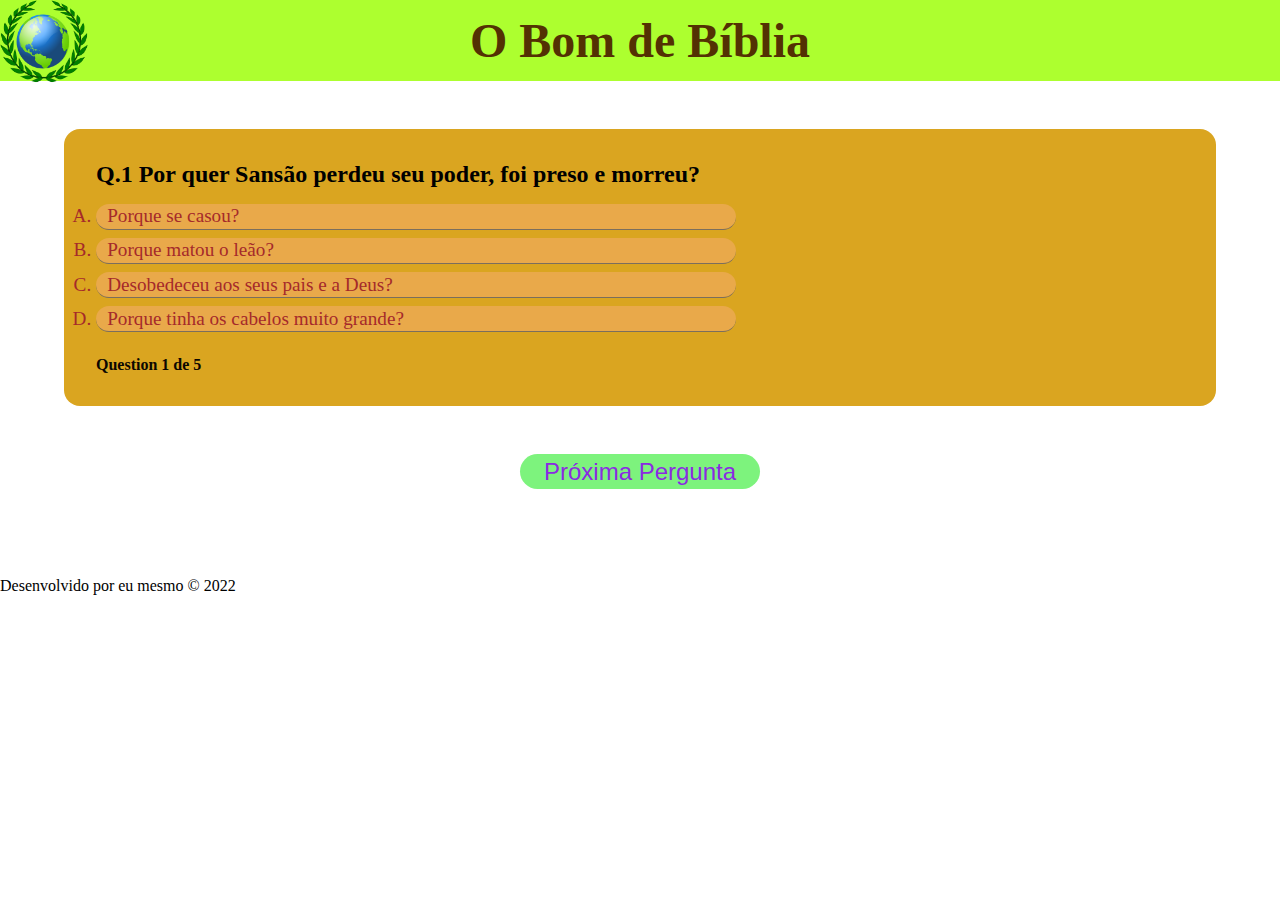
==== quiz-2.html @ 50dd3b65 "Initial commit" ====
<!DOCTYPE html>
<html lang="pt-br">
<head>
    <meta charset="UTF-8">
    <meta http-equiv="X-UA-Compatible" content="IE=edge">
    <meta name="viewport" content="width=device-width, initial-scale=1.0">
    <link rel="stylesheet" href="quiz.css">
    <title>Quiz Bíblico</title>
</head>
<body>
    <img src="/img/pngwing.com.png" alt="img" id="img" class="img">
    <h1 id="title">O Bom de Bíblia</h1>

    <div id="quiz-container">
        <div class="questions">
            <h2 id="question"></h2>
            <ol type="A">
                <li class="option"><span id="option0" onclick="calcScore(this)"></span></li>
                <li class="option"><span id="option1" onclick="calcScore(this)"></span></li>
                <li class="option"><span id="option2" onclick="calcScore(this)"></span></li>
                <li class="option"><span id="option3" onclick="calcScore(this)"></span></li>
            </ol>
            <h4 id="stat"></h4>
        </div>
        <div class="buttons">
            <button type="button" class="next">Próxima Pergunta</button>
        </div>
    </div>

    <div id="scoreboard">
        <img src="/img/pngwing.com.png" alt="">
        <h2 id="score-title">Seu Resultado</h2>
        <h2 id="score"></h2>
        <button type="button" id="score-btn" onclick="backToQuiz()">Reiniciar o Quiz</button>
        <button type="button" id="check-answer" onclick="checkAnswer()">Conferir Resposta:</button>
    </div>

    <div id="answerBank">
        <h2>Respostas:</h2>
        <ol type="1" id="answers">
            
        </ol>
        <button type="button" id="score-btn" onclick="backToQuiz()">Reiniciar o Quiz</button>
        
        <button type="button" id="proxQuiz"><a href="/quiz-3.html" rel="prev" id="proximo">Próximo Quiz</a>
        </button>
    </div>

    <footer class="centro">Desenvolvido por eu mesmo &copy; 2022</footer>
    <script src="quiz-2.js"></script>
</body>
</html>
---- quiz.css ----
*{
    margin: 0;
    padding: 0;
    box-sizing: border-box;
}
body{
    font-family: Cambria, Cochin, Georgia, Times, 'Times New Roman', serif;
    background: linear-gradient(115deg, rgba(101, 115, 209,0.8), rgba(202, 102, 211,0.5),url(/quizbg.jpg));
    background-size: cover;
    background-position: center;
    background-repeat: no-repeat;
    height: 100vh;
}
img{
    width: 5.5rem;
    height: 5.2rem;
    border-radius: 50%;
}
.img{
    position: fixed;
}
#title{
    text-align: center;
    padding: 0.8rem 0;
    font-size:  3rem;
    color: rgb(83, 49, 3);
    background: greenyellow;
    font-family: 'Times New Roman', Times, serif;

}
.questions{

    margin:  3rem auto;
    width: 90vw;
    padding: 2rem;
    background: goldenrod;
    cursor: default;
    border-radius: 1rem;
}
#question{
    margin-bottom: 1rem;

}
.option{
    margin-bottom: 0.5rem;
    font-size: 1.2rem;
    border-bottom: solid 0.1rem rgba(100, 97, 97, 0.822);
    width: 40rem;
    background: rgb(233, 169, 74);
    border-radius: 1rem;
}
.option:hover{
    color: beige;
    cursor: pointer;
}
ol{
    position: relative;
    padding: 0 1.5re;
    color: brown;
}
span{
    display: block;
    padding: 0.1rem 0.7rem;
    border-radius: 1rem;   
}

#answer{
    margin-top: 2.5rem;

}

#stat{
    margin-top: 1.5rem;
    color: rgb(12, 7, 1);
}
.buttons{
    text-align: center;
}
button{
    padding: 0.2rem 1.5rem;
    border: none;
    font-size: 1.5rem;
    border-radius: 1.5rem;
    color: blueviolet;
    background: rgb(125, 243, 125);
    cursor: pointer;
}
button:active{
    background: lavender;
}

#scoreboard, #answerBank{
    width: 20rem;
    background: rgba(228, 115, 24, 0.747);
    padding: 2rem;
    text-align: center;
    margin: auto;
    position: relative;
    top: 5rem;
    display: none;
}

#score-title{
    margin: 1rem 0;
}
#score-btn, #check-answer{
    margin-top: 1rem;
}

#score{
    font-size: 2.5rem;
}
#answerBank li {
    text-align: left;
    margin-bottom: 0.2rem;
    font-size: large;
}
#proxQuiz{
    margin-top: 1rem;
}
#proximo{
    border: none;
    font-size: 1.5rem;
    border-radius: 1.5rem;
    color: rgb(79, 7, 146);
    background: rgb(125, 243, 125);
    text-decoration: none;
    width: auto;
}
footer{
    margin-top: 5.5rem;

}
@media ((max-width: 800px)){
    #questions li{
       width: 150px;
        
    }
    #title{
        font-size: 2.3rem;
    }
    img{
        width: 3.3rem;
        height: 3.3rem;
        border-radius: 50%;
    }
    .questions{

        margin:  3rem auto;
        width: 90vw;
        padding: 2rem;
        background: goldenrod;
        cursor: default;
        border-radius: 1rem;
    }
    .option{
        margin-bottom: 0.5rem;
        font-size: 1.2rem;
        border-bottom: solid 0.1rem rgba(100, 97, 97, 0.822);
        width: 25rem;
        background: rgb(233, 169, 74);
        border-radius: 1rem;
    }
}
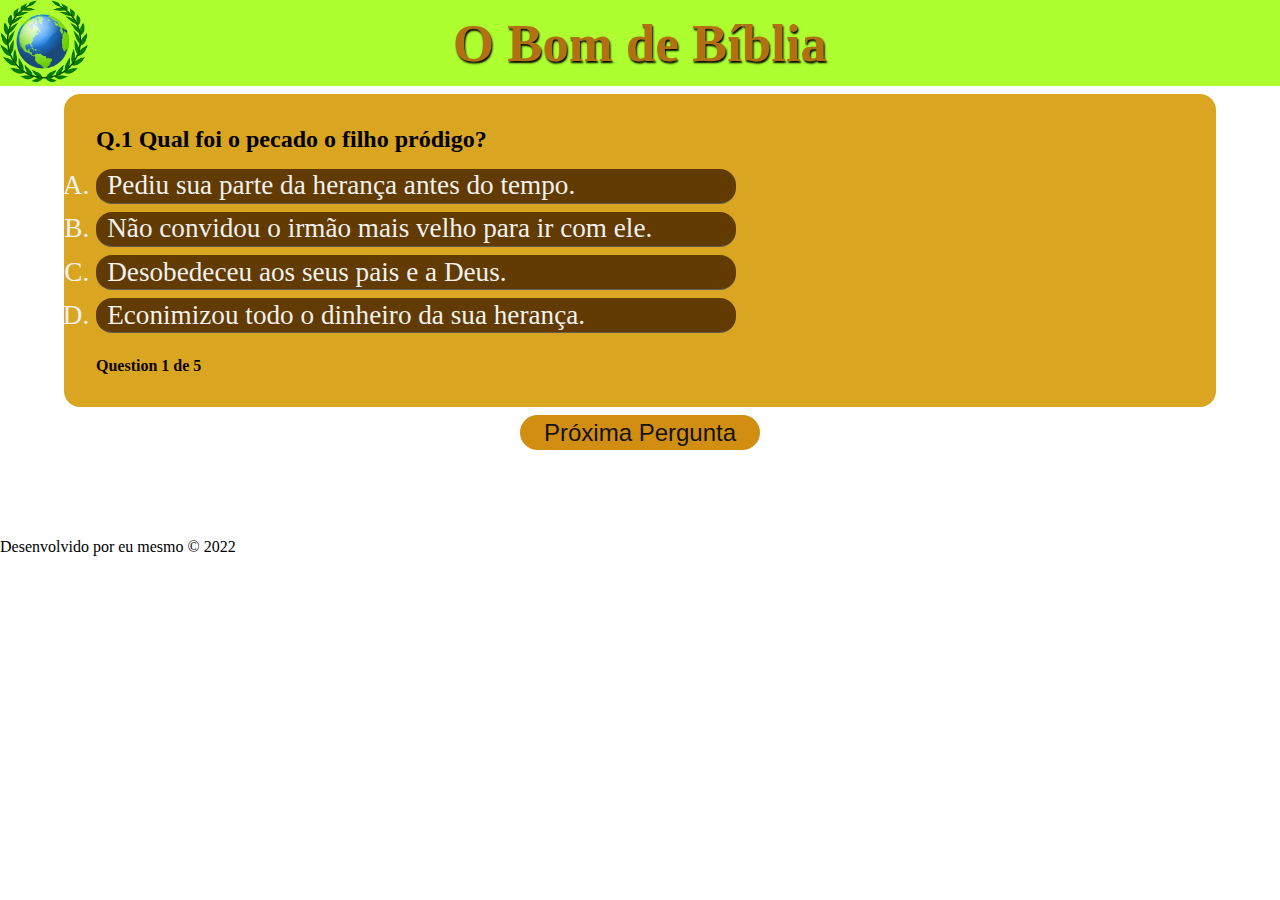
==== commit 005ca542: "Alteração no quiz" ====
--- a/quiz-2.html
+++ b/quiz-2.html
@@ -8,12 +8,12 @@
     <title>Quiz Bíblico</title>
 </head>
 <body>
-    <img src="/img/pngwing.com.png" alt="img" id="img" class="img">
+    <img src="/img/logo.png" alt="img" id="img" class="img">
     <h1 id="title">O Bom de Bíblia</h1>
 
     <div id="quiz-container">
         <div class="questions">
-            <h2 id="question"></h2>
+            <h2 id="question">Conhecimento Bíblico</h2>
             <ol type="A">
                 <li class="option"><span id="option0" onclick="calcScore(this)"></span></li>
                 <li class="option"><span id="option1" onclick="calcScore(this)"></span></li>
@@ -28,7 +28,7 @@
     </div>
 
     <div id="scoreboard">
-        <img src="/img/pngwing.com.png" alt="">
+        <img src="/img/logo.png" id="img" alt="">
         <h2 id="score-title">Seu Resultado</h2>
         <h2 id="score"></h2>
         <button type="button" id="score-btn" onclick="backToQuiz()">Reiniciar o Quiz</button>
@@ -44,6 +44,8 @@
         
         <button type="button" id="proxQuiz"><a href="/quiz-3.html" rel="prev" id="proximo">Próximo Quiz</a>
         </button>
+        <button type="button" id="proxQuiz"><a href="/index.html" rel="prev" id="proximo">Página Inicial</a>
+        </button>
     </div>
 
     <footer class="centro">Desenvolvido por eu mesmo &copy; 2022</footer>
--- a/quiz.css
+++ b/quiz.css
@@ -22,15 +22,26 @@
 #title{
     text-align: center;
     padding: 0.8rem 0;
-    font-size:  3rem;
-    color: rgb(83, 49, 3);
+    font-size:  3.3rem;
+    color: rgb(179, 112, 19);
     background: greenyellow;
     font-family: 'Times New Roman', Times, serif;
-
+    text-shadow: #000 1px 2px 2px;
+
+}
+
+
+#vers-biblico{
+    background: rgb(238, 155, 31);
+    border-radius: 1rem;
+    margin: 0.3rem auto;
+    text-align: center;
+    padding: 1.5rem;
+    width: 80rem;
+    font-style: italic;
 }
 .questions{
-
-    margin:  3rem auto;
+    margin:  0.5rem auto;
     width: 90vw;
     padding: 2rem;
     background: goldenrod;
@@ -43,20 +54,20 @@
 }
 .option{
     margin-bottom: 0.5rem;
-    font-size: 1.2rem;
+    font-size: 1.7rem;
     border-bottom: solid 0.1rem rgba(100, 97, 97, 0.822);
     width: 40rem;
-    background: rgb(233, 169, 74);
+    background: rgb(97, 59, 2);
     border-radius: 1rem;
 }
 .option:hover{
-    color: beige;
+    color: rgb(253, 253, 33);
     cursor: pointer;
 }
 ol{
     position: relative;
-    padding: 0 1.5re;
-    color: brown;
+    padding: 0 1.7re;
+    color: rgb(241, 241, 241);
 }
 span{
     display: block;
@@ -81,8 +92,8 @@
     border: none;
     font-size: 1.5rem;
     border-radius: 1.5rem;
-    color: blueviolet;
-    background: rgb(125, 243, 125);
+    color: rgb(19, 18, 17);
+    background: rgb(209, 142, 17);
     cursor: pointer;
 }
 button:active{
@@ -91,7 +102,7 @@
 
 #scoreboard, #answerBank{
     width: 20rem;
-    background: rgba(228, 115, 24, 0.747);
+    background: rgba(80, 37, 2, 0.747);
     padding: 2rem;
     text-align: center;
     margin: auto;
@@ -116,14 +127,18 @@
     font-size: large;
 }
 #proxQuiz{
+    margin-left: 30px;
     margin-top: 1rem;
+    display: block;
 }
 #proximo{
+    margin: auto;
+    display: block;
     border: none;
     font-size: 1.5rem;
     border-radius: 1.5rem;
-    color: rgb(79, 7, 146);
-    background: rgb(125, 243, 125);
+    color: rgb(17, 16, 17);
+    background: rgb(209, 142, 17);
     text-decoration: none;
     width: auto;
 }
@@ -131,13 +146,18 @@
     margin-top: 5.5rem;
 
 }
-@media ((max-width: 800px)){
-    #questions li{
-       width: 150px;
-        
-    }
+@media ((max-width:800px)){
     #title{
-        font-size: 2.3rem;
+        font-size: 1.7rem;
+    }
+    #vers-biblico{
+        background: rgb(238, 155, 31);
+        border-radius: 1rem;
+        margin: 1.5rem auto;
+        text-align: center;
+        padding: 1.5rem;
+        width: auto;
+        font-style: italic;
     }
     img{
         width: 3.3rem;
@@ -146,7 +166,7 @@
     }
     .questions{
 
-        margin:  3rem auto;
+        margin:  2rem auto;
         width: 90vw;
         padding: 2rem;
         background: goldenrod;
@@ -157,8 +177,66 @@
         margin-bottom: 0.5rem;
         font-size: 1.2rem;
         border-bottom: solid 0.1rem rgba(100, 97, 97, 0.822);
-        width: 25rem;
+        width: auto;
         background: rgb(233, 169, 74);
         border-radius: 1rem;
     }
+    #scoreboard, #answerBank{
+        width: 15rem;
+        background: rgba(228, 115, 24, 0.747);
+        padding: 2rem;
+        text-align: center;
+        margin: auto;
+        position: relative;
+        top: 2rem;
+        display: none;
+    }
+}
+@media ((max-width:320px)){
+
+    #title{
+        font-size: 1.4rem;
+    }
+    img{
+        width: 2.3rem;
+        height: 2.3rem;
+        border-radius: 50%;
+    
+    }
+    #vers-biblico{
+        background: rgb(238, 155, 31);
+        border-radius: 1rem auto;
+        margin: 1.5rem;
+        text-align: center;
+        padding: 1.5rem;
+        width: auto;
+        font-style: italic;
+    }
+    .questions{
+        margin:  1.5rem auto;
+        width: auto;
+        padding: 2rem;
+        background: goldenrod;
+        cursor: default;
+        border-radius: 1rem;
+    }
+    #question{
+        width: auto;
+        margin-bottom: 1rem;
+    
+    }
+    .option{
+        margin-bottom: 0.5rem;
+        font-size: 1.1rem;
+        border-bottom: solid 0.1rem rgba(100, 97, 97, 0.822);
+        width: auto;
+        background: rgb(233, 169, 74);
+        border-radius: 1rem;
+    }
+    .centro {
+        float: right;
+        top: px
+        }
+    };
+    
 }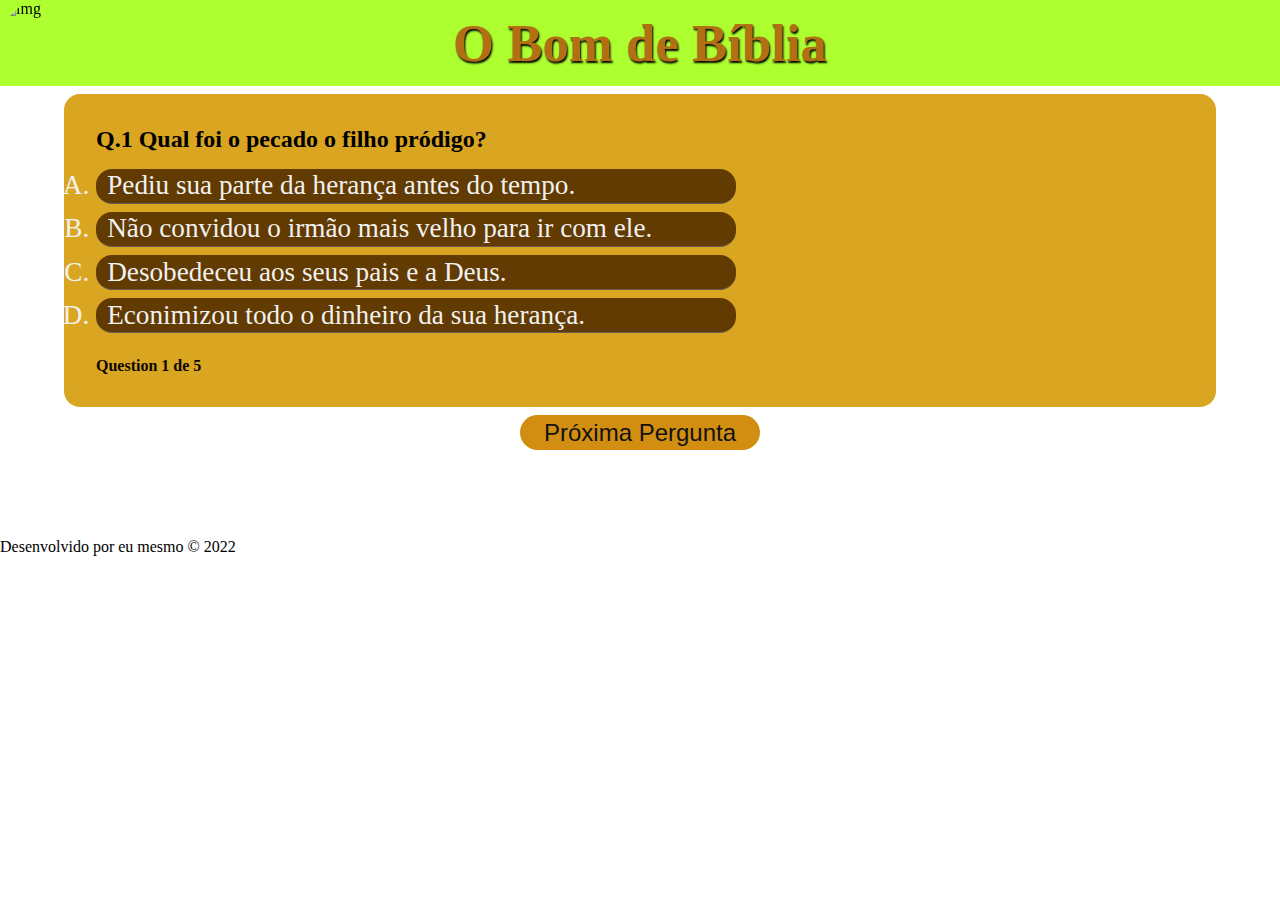
==== commit cd123bb7: "corrigir o quiz" ====
--- a/quiz-2.html
+++ b/quiz-2.html
@@ -8,7 +8,7 @@
     <title>Quiz Bíblico</title>
 </head>
 <body>
-    <img src="/img/logo.png" alt="img" id="img" class="img">
+    <img src="logo.png" alt="img" id="img" class="img">
     <h1 id="title">O Bom de Bíblia</h1>
 
     <div id="quiz-container">
@@ -28,7 +28,7 @@
     </div>
 
     <div id="scoreboard">
-        <img src="/img/logo.png" id="img" alt="">
+        <img src="logo.png" id="img" alt="">
         <h2 id="score-title">Seu Resultado</h2>
         <h2 id="score"></h2>
         <button type="button" id="score-btn" onclick="backToQuiz()">Reiniciar o Quiz</button>
@@ -42,9 +42,9 @@
         </ol>
         <button type="button" id="score-btn" onclick="backToQuiz()">Reiniciar o Quiz</button>
         
-        <button type="button" id="proxQuiz"><a href="/quiz-3.html" rel="prev" id="proximo">Próximo Quiz</a>
+        <button type="button" id="proxQuiz"><a href="quiz-3.html" rel="prev" id="proximo">Próximo Quiz</a>
         </button>
-        <button type="button" id="proxQuiz"><a href="/index.html" rel="prev" id="proximo">Página Inicial</a>
+        <button type="button" id="proxQuiz"><a href="index.html" rel="prev" id="proximo">Página Inicial</a>
         </button>
     </div>
 
